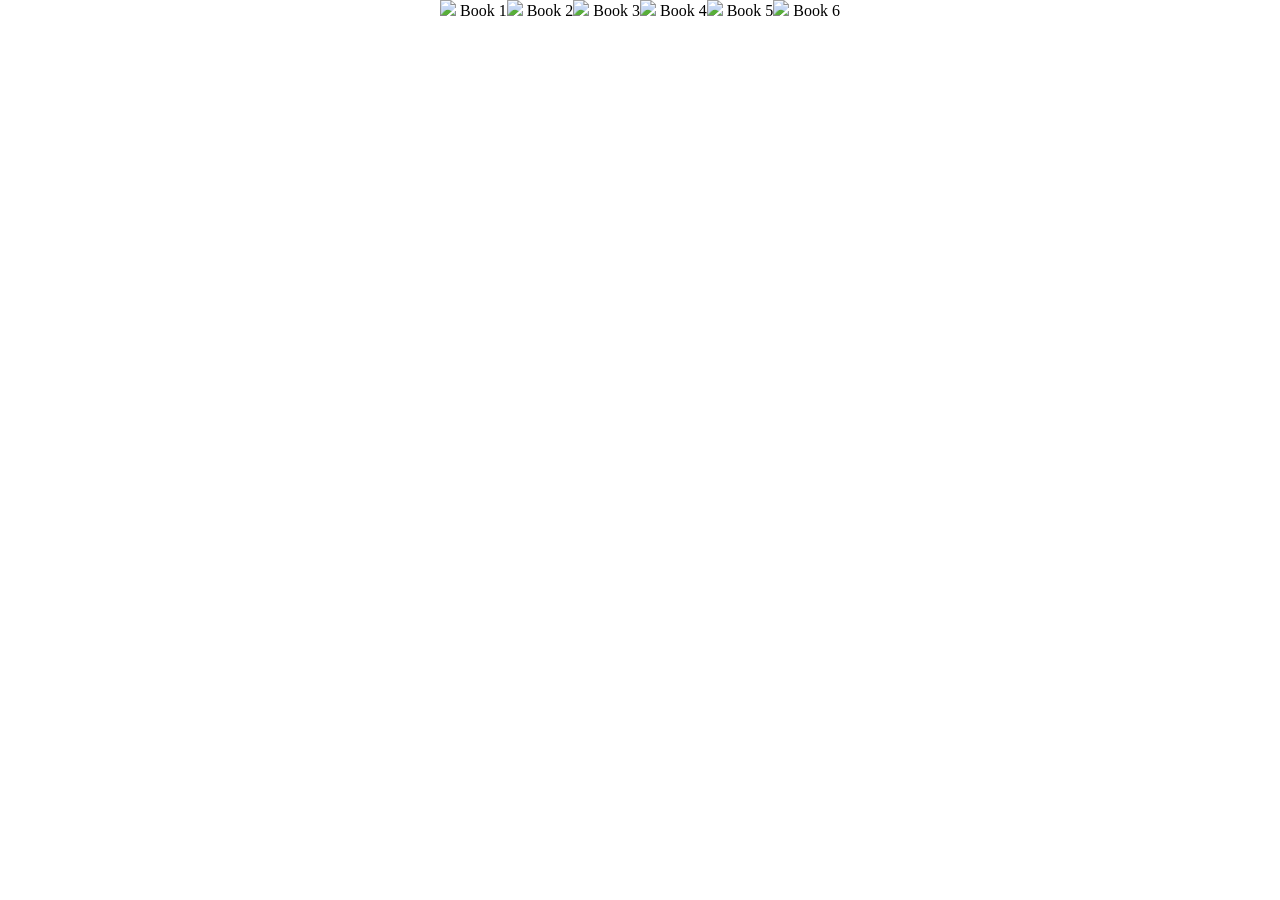
==== createBox.html @ 4c0e0ae5 "create box New page" ====
<!DOCTYPE html>
<html>
<head>
<title>Page Title</title>
<link href="layout.css" rel="stylesheet">
</head>
<body>
<!--align boxes-->
<div class="boxMain">
    <div class="innerBox">
        <img src="https://encrypted-tbn3.gstatic.com/shopping?q=tbn:ANd9GcT_GSuwMqjC_x7SzsUFgSKMmxi1-bV3FJds9HVKAZcAdoo48OnjlmmLJAnC9_b5mPbqqfVxI2myTakTzAme0voLhy3AcoEWY8HLortrSZy0JFR6EWh0In9R">
        Book 1
    </div>
    <div class="innerBox">
        <img src="https://encrypted-tbn3.gstatic.com/shopping?q=tbn:ANd9GcT_GSuwMqjC_x7SzsUFgSKMmxi1-bV3FJds9HVKAZcAdoo48OnjlmmLJAnC9_b5mPbqqfVxI2myTakTzAme0voLhy3AcoEWY8HLortrSZy0JFR6EWh0In9R">
        Book 2
    </div>
    <div class="innerBox">
        <img src="https://encrypted-tbn3.gstatic.com/shopping?q=tbn:ANd9GcT_GSuwMqjC_x7SzsUFgSKMmxi1-bV3FJds9HVKAZcAdoo48OnjlmmLJAnC9_b5mPbqqfVxI2myTakTzAme0voLhy3AcoEWY8HLortrSZy0JFR6EWh0In9R">
        Book 3
    </div>
    <div class="innerBox">
        <img src="https://encrypted-tbn3.gstatic.com/shopping?q=tbn:ANd9GcT_GSuwMqjC_x7SzsUFgSKMmxi1-bV3FJds9HVKAZcAdoo48OnjlmmLJAnC9_b5mPbqqfVxI2myTakTzAme0voLhy3AcoEWY8HLortrSZy0JFR6EWh0In9R">
        Book 4
    </div>
    <div class="innerBox">
        <img src="https://encrypted-tbn3.gstatic.com/shopping?q=tbn:ANd9GcT_GSuwMqjC_x7SzsUFgSKMmxi1-bV3FJds9HVKAZcAdoo48OnjlmmLJAnC9_b5mPbqqfVxI2myTakTzAme0voLhy3AcoEWY8HLortrSZy0JFR6EWh0In9R">
        Book 5
    </div>
    <div class="innerBox">
        <img src="https://encrypted-tbn3.gstatic.com/shopping?q=tbn:ANd9GcT_GSuwMqjC_x7SzsUFgSKMmxi1-bV3FJds9HVKAZcAdoo48OnjlmmLJAnC9_b5mPbqqfVxI2myTakTzAme0voLhy3AcoEWY8HLortrSZy0JFR6EWh0In9R">
        Book 6
    </div>

</div>

</body>
</html>
---- layout.css ----
*{
    margin: 0px;
    padding: 0px;
}
.main{
    background-color: red;
    display: flex;
    justify-content: center;
    align-items: center;
    height: 100vh;
}
.inner{
    background-color: blue;
    width: 200px;
    height: 20vh;

}

.boxMain{
    display: flex;
    justify-content: center;
}
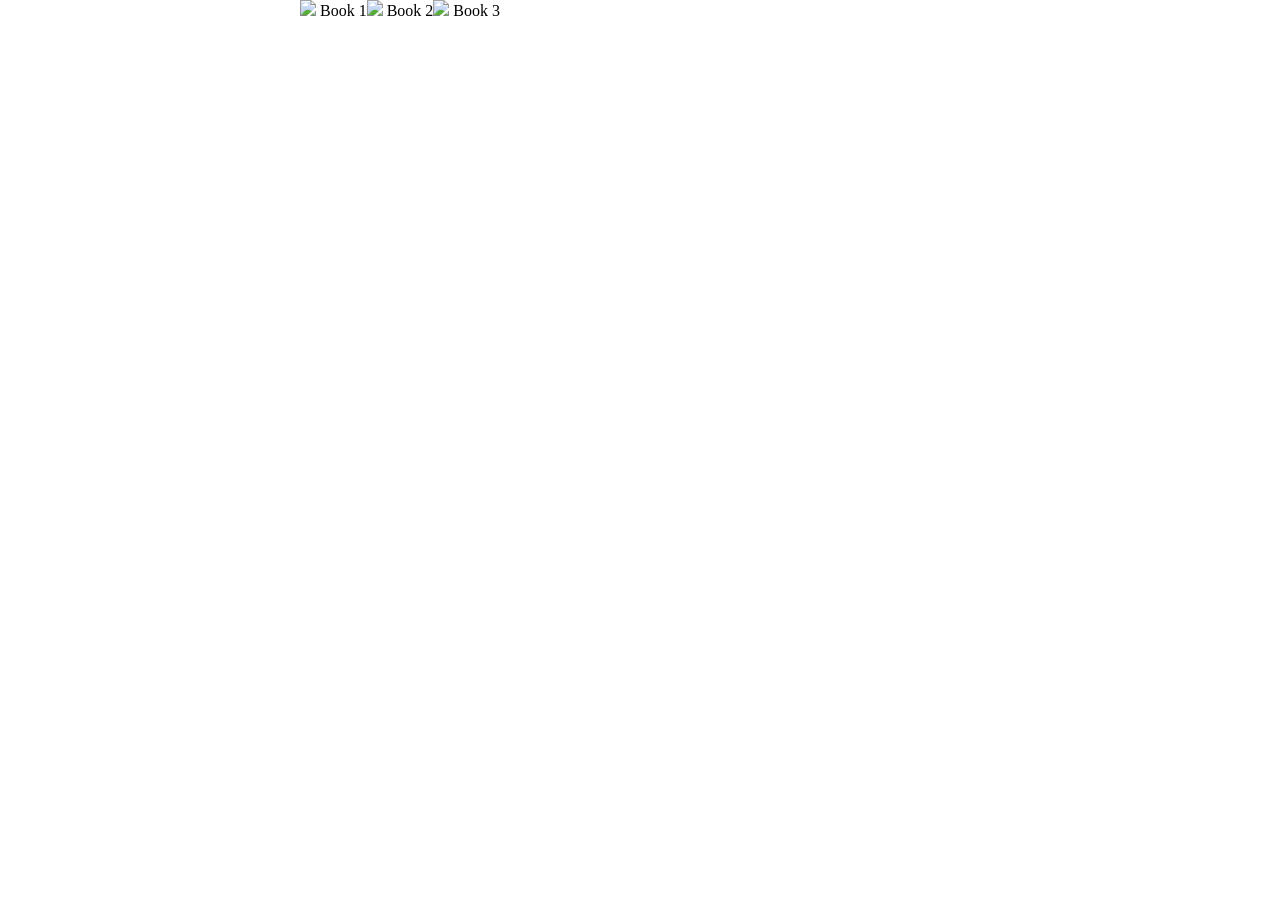
==== commit 5595e5fd: "3 boxes" ====
--- a/createBox.html
+++ b/createBox.html
@@ -19,7 +19,7 @@
         <img src="https://encrypted-tbn3.gstatic.com/shopping?q=tbn:ANd9GcT_GSuwMqjC_x7SzsUFgSKMmxi1-bV3FJds9HVKAZcAdoo48OnjlmmLJAnC9_b5mPbqqfVxI2myTakTzAme0voLhy3AcoEWY8HLortrSZy0JFR6EWh0In9R">
         Book 3
     </div>
-    <div class="innerBox">
+    <!-- <div class="innerBox">
         <img src="https://encrypted-tbn3.gstatic.com/shopping?q=tbn:ANd9GcT_GSuwMqjC_x7SzsUFgSKMmxi1-bV3FJds9HVKAZcAdoo48OnjlmmLJAnC9_b5mPbqqfVxI2myTakTzAme0voLhy3AcoEWY8HLortrSZy0JFR6EWh0In9R">
         Book 4
     </div>
@@ -30,7 +30,7 @@
     <div class="innerBox">
         <img src="https://encrypted-tbn3.gstatic.com/shopping?q=tbn:ANd9GcT_GSuwMqjC_x7SzsUFgSKMmxi1-bV3FJds9HVKAZcAdoo48OnjlmmLJAnC9_b5mPbqqfVxI2myTakTzAme0voLhy3AcoEWY8HLortrSZy0JFR6EWh0In9R">
         Book 6
-    </div>
+    </div> -->
 
 </div>
 
--- a/layout.css
+++ b/layout.css
@@ -19,4 +19,6 @@
 .boxMain{
     display: flex;
     justify-content: center;
+    width: 800px;
+    flex-wrap: wrap;
 }
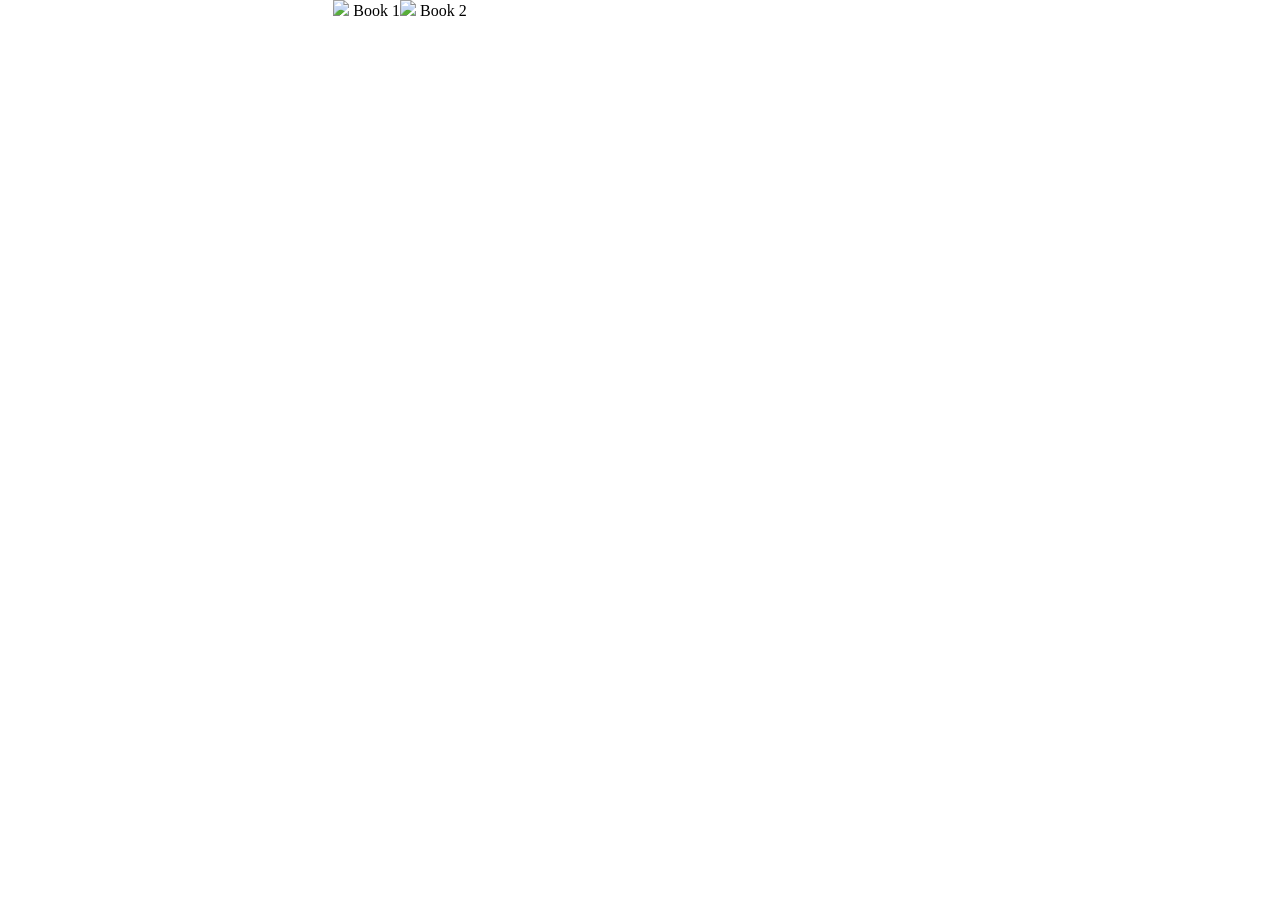
==== commit ac063670: "3 boxes" ====
--- a/createBox.html
+++ b/createBox.html
@@ -15,10 +15,10 @@
         <img src="https://encrypted-tbn3.gstatic.com/shopping?q=tbn:ANd9GcT_GSuwMqjC_x7SzsUFgSKMmxi1-bV3FJds9HVKAZcAdoo48OnjlmmLJAnC9_b5mPbqqfVxI2myTakTzAme0voLhy3AcoEWY8HLortrSZy0JFR6EWh0In9R">
         Book 2
     </div>
-    <div class="innerBox">
+    <!-- <div class="innerBox">
         <img src="https://encrypted-tbn3.gstatic.com/shopping?q=tbn:ANd9GcT_GSuwMqjC_x7SzsUFgSKMmxi1-bV3FJds9HVKAZcAdoo48OnjlmmLJAnC9_b5mPbqqfVxI2myTakTzAme0voLhy3AcoEWY8HLortrSZy0JFR6EWh0In9R">
         Book 3
-    </div>
+    </div> -->
     <!-- <div class="innerBox">
         <img src="https://encrypted-tbn3.gstatic.com/shopping?q=tbn:ANd9GcT_GSuwMqjC_x7SzsUFgSKMmxi1-bV3FJds9HVKAZcAdoo48OnjlmmLJAnC9_b5mPbqqfVxI2myTakTzAme0voLhy3AcoEWY8HLortrSZy0JFR6EWh0In9R">
         Book 4
